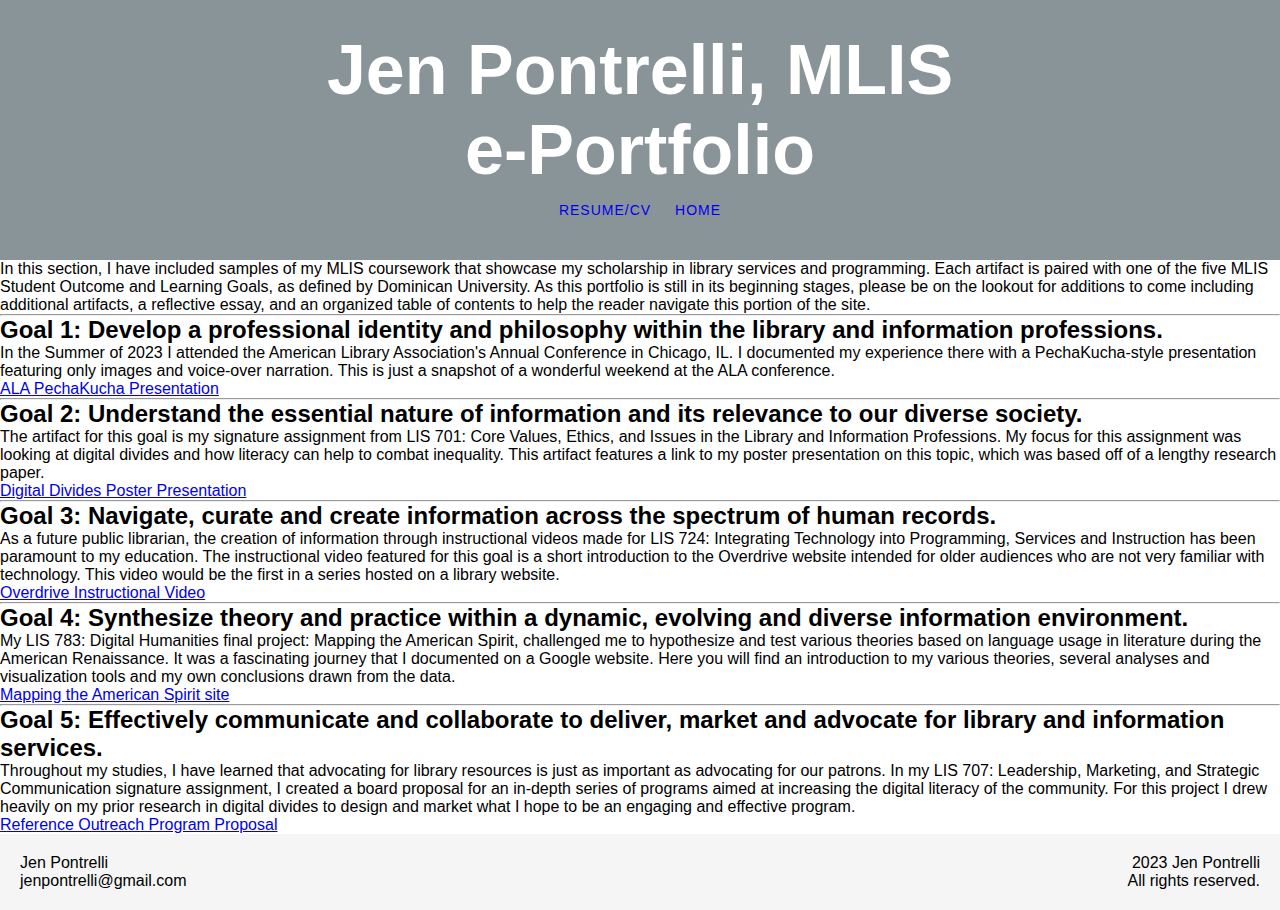
==== artifacts.html @ a2597131 "create artifacts page" ====
<!DOCTYPE html>
<html lang="en-US">
<head>
  <meta charset="UTF-8">
  <title>Jen Pontrelli's academic and professional portfolio.</title>
  <link href="stylesheet.css" rel="stylesheet" />
  <meta name="viewport" content="width=device-width, initial-scale=1">
</head>
<body>
  <header>
    <h1 id="site-title">Jen Pontrelli, MLIS<br> e-Portfolio </h1>
    <nav>
      <ul>
        <li><a href="https://docs.google.com/document/d/1M4pAXGbYBtZCX_CbCpEeZOQ481KRZY3udK5jQx_9PYc/edit" alt="go to resume" >Resume/CV</a></li>
        <li><a href="index.html" alt="go to home" >Home</a></li>
      </ul>
    </nav>
  </header>
  <main>
    <p>
        In this section, I have included samples of my MLIS coursework that showcase my scholarship in library services and programming. Each artifact is paired with one of the five MLIS Student Outcome and Learning Goals, as defined by Dominican University. As this portfolio is still in its beginning stages, please be on the lookout for additions to come including additional artifacts, a reflective essay, and an organized table of contents to help the reader navigate this portion of the site. 
    </p>
    <hr>
    <h2>Goal 1: Develop a professional identity and philosophy within the library and information professions. </h2>
    <p>In the Summer of 2023 I attended the American Library Association's Annual Conference in Chicago, IL. I documented my experience there with a PechaKucha-style presentation featuring only images and voice-over narration. This is just a snapshot of a wonderful weekend at the ALA conference.</p>
    <a href="https://mydomedu-my.sharepoint.com/:p:/g/personal/jpontrelli_my_dom_edu/EQ5_Rn2EZ9lNnAlsJLsoLxMBA7eV0ouQ8r6ZfaFOJac7zA?e=bn3pSV" alt="go to ALA Presentation">ALA PechaKucha Presentation</a>
    <hr>
    <h2>Goal 2: Understand the essential nature of information and its relevance to our diverse society.</h2>
    <p>The artifact for this goal is my signature assignment from LIS 701: Core Values, Ethics, and Issues in the Library and Information Professions. My focus for this assignment was looking at digital divides and how literacy can help to combat inequality. This artifact features a link to my poster presentation on this topic, which was based off of a lengthy research paper.</p>
    <a href="https://drive.google.com/file/d/1AlOpwk1RIMHnThhPEX8RqI6JakCgQLbR/view?usp=sharing" alt="go to Digital Divides Presentation">Digital Divides Poster Presentation</a>
    <hr>
    <h2>Goal 3: Navigate, curate and create information across the spectrum of human records.</h2>
    <p>As a future public librarian, the creation of information through instructional videos made for LIS 724: Integrating Technology into Programming, Services and Instruction has been paramount to my education. The instructional video featured for this goal is a short introduction to the Overdrive website intended for older audiences who are not very familiar with technology. This video would be the first in a series hosted on a library website. </p>
    <a href="https://youtu.be/Am2itCF1w4c" alt="go to Overdrive Instructional Video">Overdrive Instructional Video</a>
    <hr>
    <h2>Goal 4: Synthesize theory and practice within a dynamic, evolving and diverse information environment.</h2>
    <p>My LIS 783: Digital Humanities final project: Mapping the American Spirit, challenged me to hypothesize and test various theories based on language usage in literature during the American Renaissance. It was a fascinating journey that I documented on a Google website. Here you will find an introduction to my various theories, several analyses and visualization tools and my own conclusions drawn from the data.</p>
    <a href="https://sites.google.com/view/jen-pontrelli-lis-783-dh/home" alt="go to Mapping American Spirit page">Mapping the American Spirit site</a>
    <hr>
    <h2>Goal 5: Effectively communicate and collaborate to deliver, market and advocate for library and information services.</h2>
    <p>Throughout my studies, I have learned that advocating for library resources is just as important as advocating for our patrons. In my LIS 707: Leadership, Marketing, and Strategic Communication signature assignment, I created a board proposal for an in-depth series of programs aimed at increasing the digital literacy of the community. For this project I drew heavily on my prior research in digital divides to design and market what I hope to be an engaging and effective program.</p>
    <a href="https://docs.google.com/document/d/1YoHRu5QAsdRMY7SRgdKrk4cBperAvi7kTryhGLoL9c0/edit" alt="go to board proposal">Reference Outreach Program Proposal</a>
</main>
<footer>
  <div class="footer-left">
    <p>Jen Pontrelli <br> jenpontrelli@gmail.com</p>
  </div>
  <div class="footer-right">
  <p>2023 Jen Pontrelli <br>All rights reserved.</p>
    </div>
</footer>
</body>
</html>
---- stylesheet.css ----
* {
  box-sizing: border-box;
  margin: 0;
  padding: 0;
}

body {
  font-family: Arial, Helvetica, sans-serif;
}

header {
  background-color: #899499;
  padding: 30px;
  text-align: center;
  font-size: 35px;
  color: white;
  margin: auto;
}

nav {
  text-align: center;
}

nav ul {
  list-style: none;
  margin: 0;
  padding: 0;
  display: flex;
  justify-content: center;
}

nav ul li a {
  text-decoration: none;
  padding: 12px;
  display: block;
  text-transform: uppercase;
  font-size: 14px;
  letter-spacing: 1px;
  text-align: center;
}

.container {
  display: flex;
  justify-content: center;
  align-items: flex-start; 
}

.image-container {
  flex: 1; 
  padding: 20px;
}

.main-image {
  width: 80%; 
  margin-top: 50px;
  margin-left: 50px;
}

.content {
  flex: 1; /* Occupy available space */
  padding: 20px;
}

.article-info p {
  margin-bottom: 20px;
  padding-right: 50px;
  width: 90%
}

#article-title {
  font-size: 36px;
  color: #333;
  margin-bottom: 50px;
  margin-top: 50px;
}

figcaption {
  text-align: center;
}

footer {
  display: flex;
  justify-content: space-between;
  background-color: #f5f5f5;
  padding: 20px;
}

.footer-left,
.footer-right {
  width: 45%;
}

.footer-right p {
  text-align: right;
}
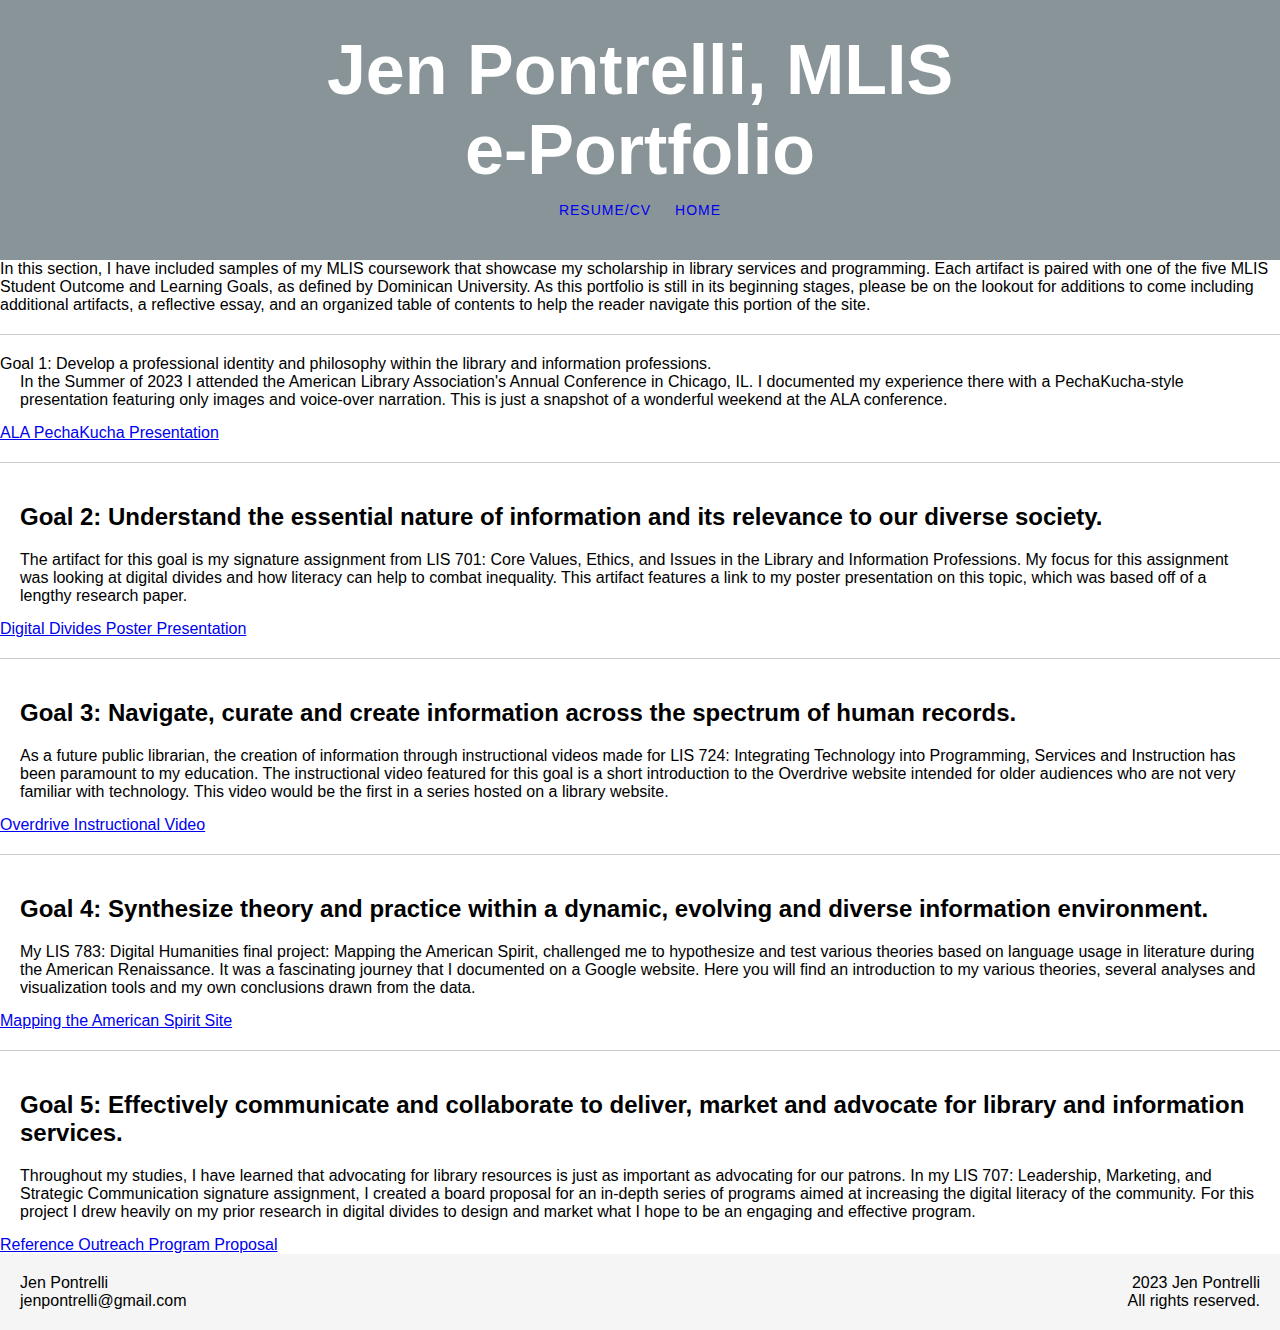
==== commit 58521a3e: "add styling for artifacts" ====
--- a/artifacts.html
+++ b/artifacts.html
@@ -17,10 +17,13 @@
     </nav>
   </header>
   <main>
+    <section class="section-artifacts"
     <p>
         In this section, I have included samples of my MLIS coursework that showcase my scholarship in library services and programming. Each artifact is paired with one of the five MLIS Student Outcome and Learning Goals, as defined by Dominican University. As this portfolio is still in its beginning stages, please be on the lookout for additions to come including additional artifacts, a reflective essay, and an organized table of contents to help the reader navigate this portion of the site. 
     </p>
     <hr>
+</section>
+<section class="section-goals"
     <h2>Goal 1: Develop a professional identity and philosophy within the library and information professions. </h2>
     <p>In the Summer of 2023 I attended the American Library Association's Annual Conference in Chicago, IL. I documented my experience there with a PechaKucha-style presentation featuring only images and voice-over narration. This is just a snapshot of a wonderful weekend at the ALA conference.</p>
     <a href="https://mydomedu-my.sharepoint.com/:p:/g/personal/jpontrelli_my_dom_edu/EQ5_Rn2EZ9lNnAlsJLsoLxMBA7eV0ouQ8r6ZfaFOJac7zA?e=bn3pSV" alt="go to ALA Presentation">ALA PechaKucha Presentation</a>
@@ -35,11 +38,12 @@
     <hr>
     <h2>Goal 4: Synthesize theory and practice within a dynamic, evolving and diverse information environment.</h2>
     <p>My LIS 783: Digital Humanities final project: Mapping the American Spirit, challenged me to hypothesize and test various theories based on language usage in literature during the American Renaissance. It was a fascinating journey that I documented on a Google website. Here you will find an introduction to my various theories, several analyses and visualization tools and my own conclusions drawn from the data.</p>
-    <a href="https://sites.google.com/view/jen-pontrelli-lis-783-dh/home" alt="go to Mapping American Spirit page">Mapping the American Spirit site</a>
+    <a href="https://sites.google.com/view/jen-pontrelli-lis-783-dh/home" alt="go to Mapping American Spirit page">Mapping the American Spirit Site</a>
     <hr>
     <h2>Goal 5: Effectively communicate and collaborate to deliver, market and advocate for library and information services.</h2>
     <p>Throughout my studies, I have learned that advocating for library resources is just as important as advocating for our patrons. In my LIS 707: Leadership, Marketing, and Strategic Communication signature assignment, I created a board proposal for an in-depth series of programs aimed at increasing the digital literacy of the community. For this project I drew heavily on my prior research in digital divides to design and market what I hope to be an engaging and effective program.</p>
     <a href="https://docs.google.com/document/d/1YoHRu5QAsdRMY7SRgdKrk4cBperAvi7kTryhGLoL9c0/edit" alt="go to board proposal">Reference Outreach Program Proposal</a>
+</section>
 </main>
 <footer>
   <div class="footer-left">
--- a/stylesheet.css
+++ b/stylesheet.css
@@ -78,6 +78,21 @@
   text-align: center;
 }
 
+hr {
+  border: none;
+  border-top: 1px solid #ccc;
+  margin: 20px 0;
+}
+
+.section-goals h2 {
+  padding: 20px;
+}
+
+.section-goals p {
+  margin-bottom: 15px;
+  padding: 0 20px;
+}
+
 footer {
   display: flex;
   justify-content: space-between;
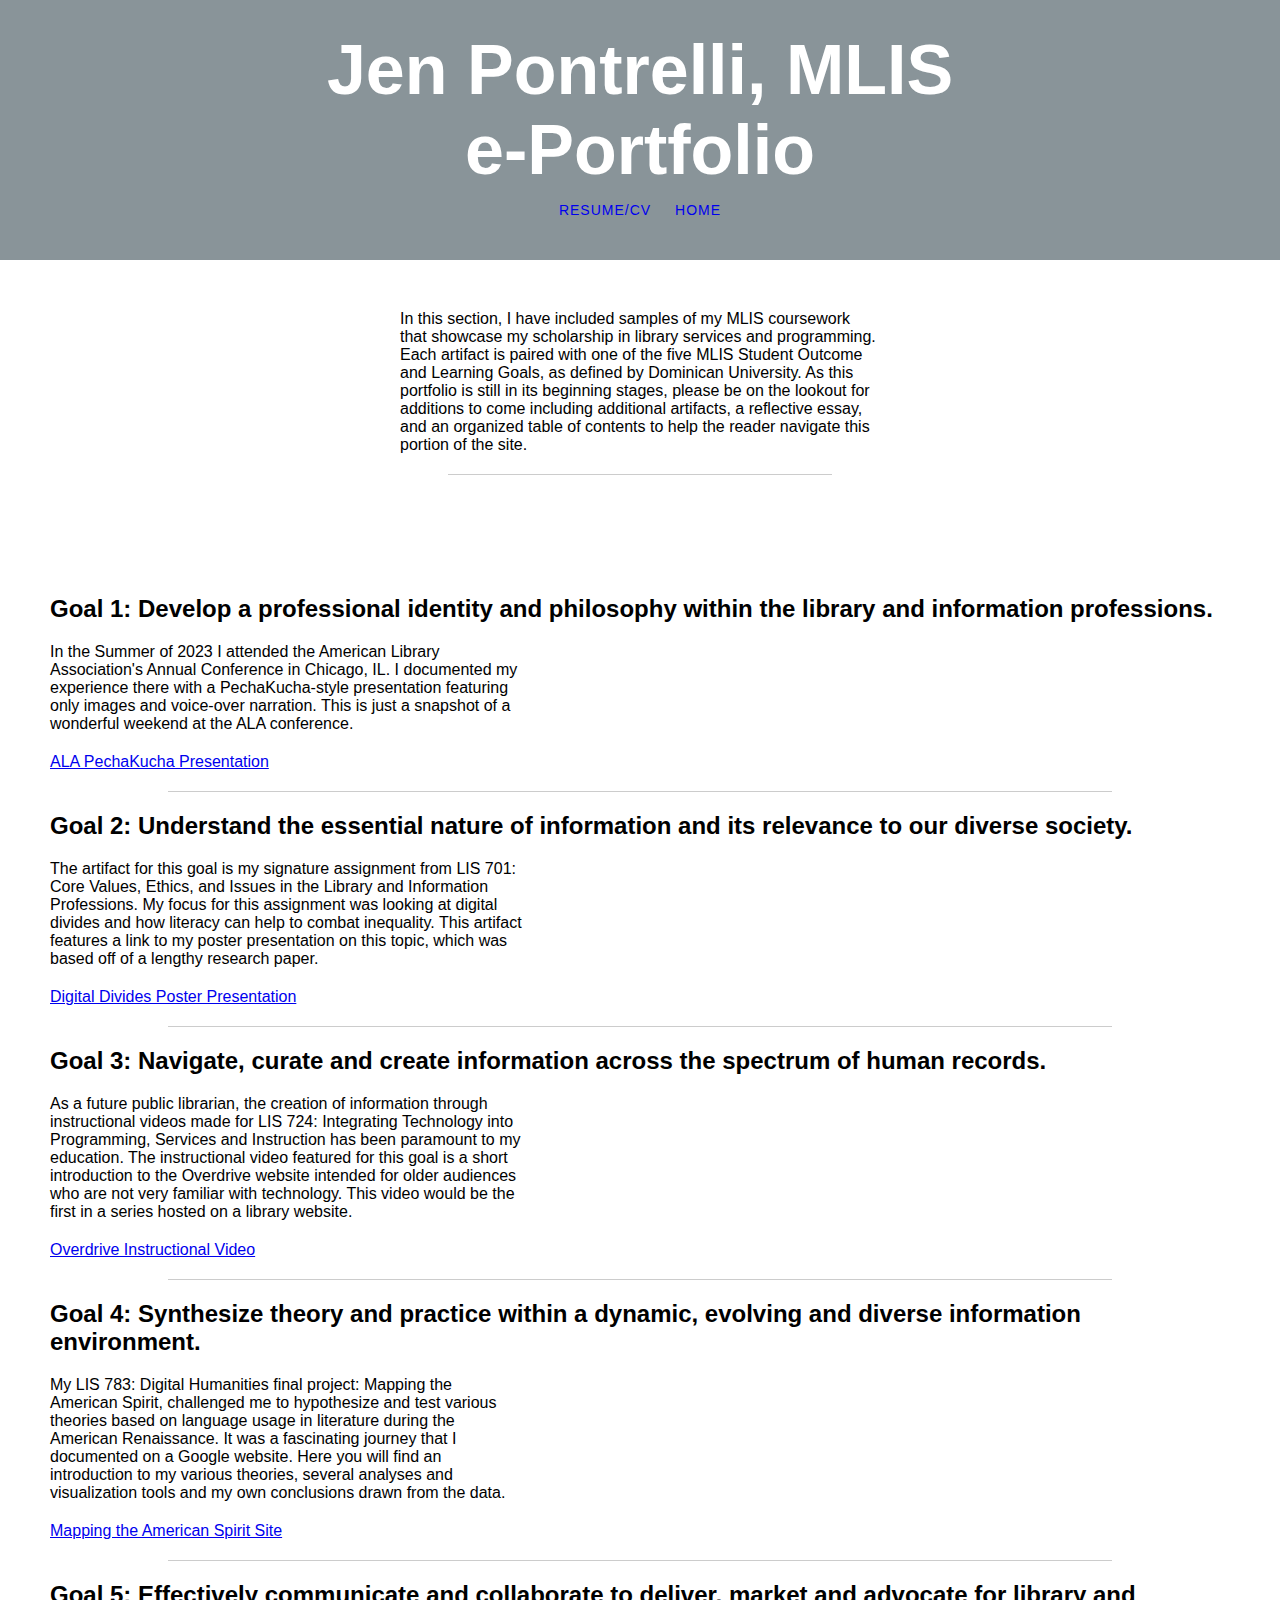
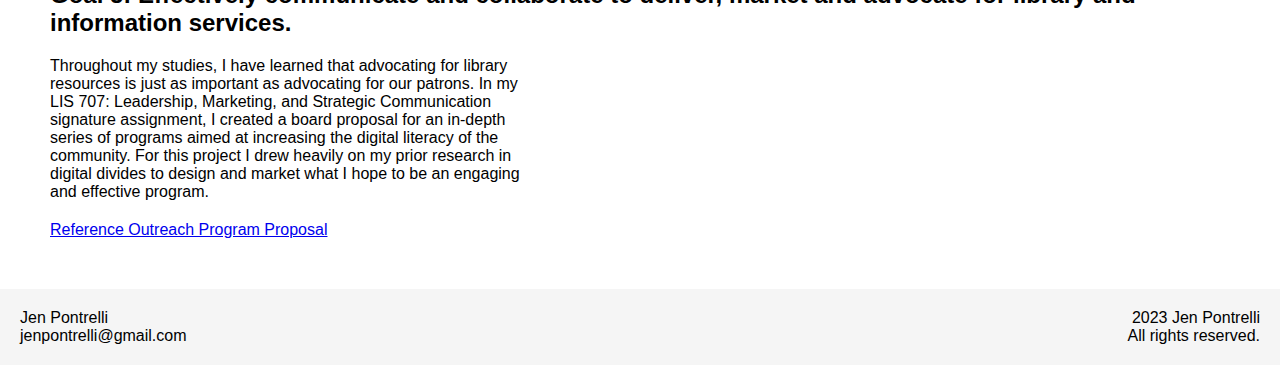
==== commit f391bcd6: "Final final!" ====
--- a/artifacts.html
+++ b/artifacts.html
@@ -23,7 +23,7 @@
     </p>
     <hr>
 </section>
-<section class="section-goals"
+<section class="section-goals">
     <h2>Goal 1: Develop a professional identity and philosophy within the library and information professions. </h2>
     <p>In the Summer of 2023 I attended the American Library Association's Annual Conference in Chicago, IL. I documented my experience there with a PechaKucha-style presentation featuring only images and voice-over narration. This is just a snapshot of a wonderful weekend at the ALA conference.</p>
     <a href="https://mydomedu-my.sharepoint.com/:p:/g/personal/jpontrelli_my_dom_edu/EQ5_Rn2EZ9lNnAlsJLsoLxMBA7eV0ouQ8r6ZfaFOJac7zA?e=bn3pSV" alt="go to ALA Presentation">ALA PechaKucha Presentation</a>
--- a/stylesheet.css
+++ b/stylesheet.css
@@ -81,16 +81,28 @@
 hr {
   border: none;
   border-top: 1px solid #ccc;
-  margin: 20px 0;
+  width: 80%;
+  margin: 20px auto;
 }
 
-.section-goals h2 {
-  padding: 20px;
+.section-goals {
+  padding: 50px;
 }
 
-.section-goals p {
-  margin-bottom: 15px;
-  padding: 0 20px;
+.section-goals h2{
+  font-weight: bold;
+  margin-bottom: 20px;
+}
+
+.section-goals p{
+  margin-bottom: 20px;
+  width: 40%;
+}
+
+.section-artifacts {
+  padding: 50px;
+  padding-right: 400px;
+  padding-left: 400px;
 }
 
 footer {
